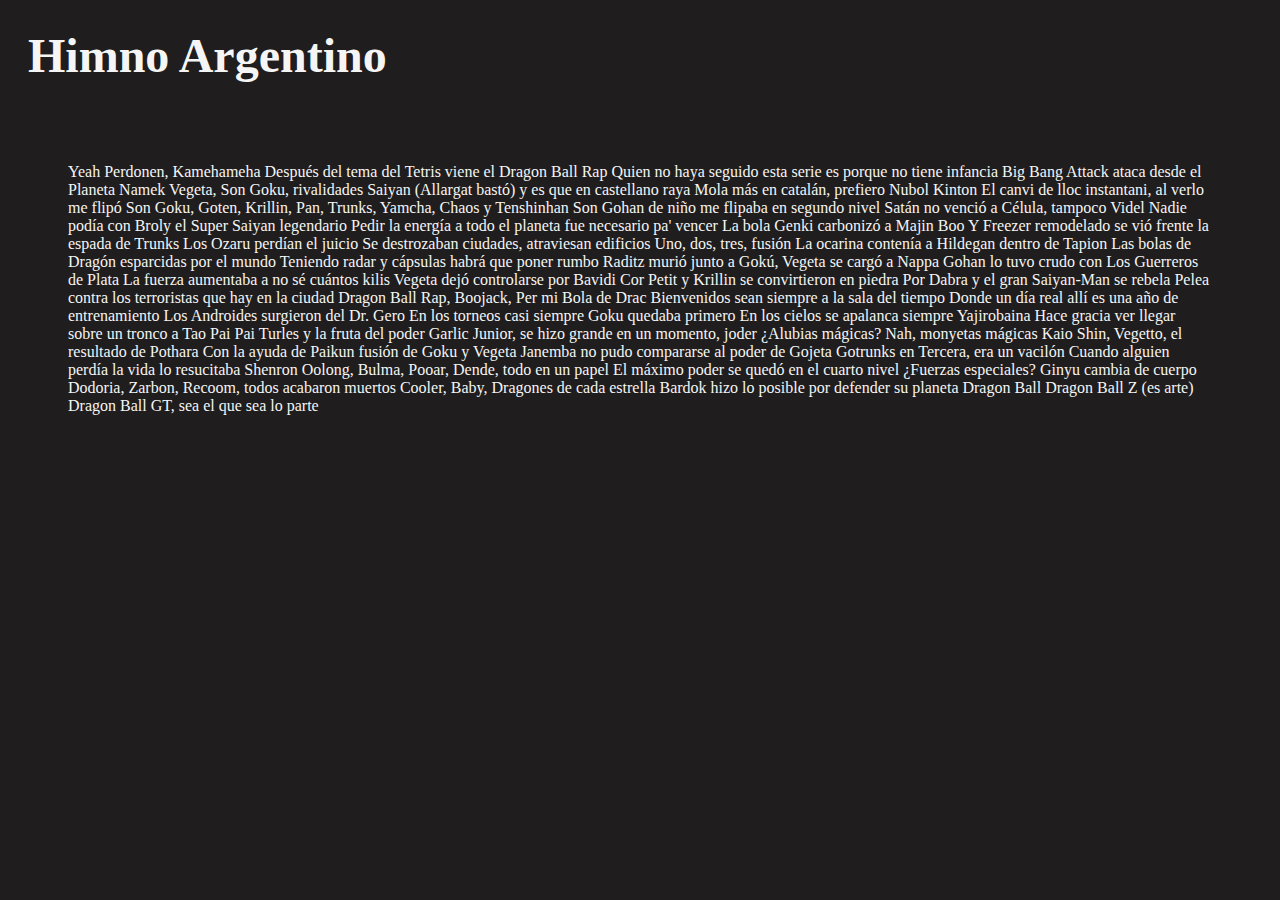
==== Cosas de 5to robotica.html @ 5526f6ee "Add files via upload" ====
<html>
<head>
    <link rel="stylesheet" href="sus.css">
<title>Himno de la Argentina</title>
<body>
    <h1>Himno Argentino</h1>
    <p> Yeah
        Perdonen, Kamehameha
        Después del tema del Tetris viene el Dragon Ball Rap
        Quien no haya seguido esta serie es porque no tiene infancia
        Big Bang Attack ataca desde el Planeta Namek
        Vegeta, Son Goku, rivalidades Saiyan
        (Allargat bastó) y es que en castellano raya
        Mola más en catalán, prefiero Nubol Kinton
        El canvi de lloc instantani, al verlo me flipó
        Son Goku, Goten, Krillin, Pan, Trunks, Yamcha, Chaos y Tenshinhan
        Son Gohan de niño me flipaba en segundo nivel
        Satán no venció a Célula, tampoco Videl
        Nadie podía con Broly el Super Saiyan legendario
        Pedir la energía a todo el planeta fue necesario pa' vencer
        La bola Genki carbonizó a Majin Boo
        Y Freezer remodelado se vió frente la espada de Trunks
        Los Ozaru perdían el juicio
        Se destrozaban ciudades, atraviesan edificios
        Uno, dos, tres, fusión
        La ocarina contenía a Hildegan dentro de Tapion
        Las bolas de Dragón esparcidas por el mundo
        Teniendo radar y cápsulas habrá que poner rumbo
        Raditz murió junto a Gokú, Vegeta se cargó a Nappa
        Gohan lo tuvo crudo con Los Guerreros de Plata
        La fuerza aumentaba a no sé cuántos kilis
        Vegeta dejó controlarse por Bavidi
        Cor Petit y Krillin se convirtieron en piedra
        Por Dabra y el gran Saiyan-Man se rebela
        Pelea contra los terroristas que hay en la ciudad
        Dragon Ball Rap, Boojack, Per mi Bola de Drac
        Bienvenidos sean siempre a la sala del tiempo
        Donde un día real allí es una año de entrenamiento
        Los Androides surgieron del Dr. Gero
        En los torneos casi siempre Goku quedaba primero
        En los cielos se apalanca siempre Yajirobaina
        Hace gracia ver llegar sobre un tronco a Tao Pai Pai
        Turles y la fruta del poder
        Garlic Junior, se hizo grande en un momento, joder
        ¿Alubias mágicas? Nah, monyetas mágicas
        Kaio Shin, Vegetto, el resultado de Pothara
        Con la ayuda de Paikun fusión de Goku y Vegeta
        Janemba no pudo compararse al poder de Gojeta
        Gotrunks en Tercera, era un vacilón
        Cuando alguien perdía la vida lo resucitaba Shenron
        Oolong, Bulma, Pooar, Dende, todo en un papel
        El máximo poder se quedó en el cuarto nivel
        ¿Fuerzas especiales? Ginyu cambia de cuerpo
        Dodoria, Zarbon, Recoom, todos acabaron muertos
        Cooler, Baby, Dragones de cada estrella
        Bardok hizo lo posible por defender su planeta
        Dragon Ball
        Dragon Ball Z (es arte)
        Dragon Ball GT, sea el que sea lo parte</p>



        <iframe width="560" height="315" src="https://www.youtube.com/embed/U-n4hWNewiE" title="YouTube video player" frameborder="0" allow="accelerometer; autoplay; clipboard-write; encrypted-media; gyroscope; picture-in-picture; web-share" allowfullscreen></iframe>
</body>






</head>







</html>
---- sus.css ----
body {
    background-color: rgb(31, 29, 29);
}
p {
    color: whitesmoke;
    margin: 50px;
    padding: 10px;
}
h1{
    color: whitesmoke;
    font-size: 300%;
    padding: 20px;
}
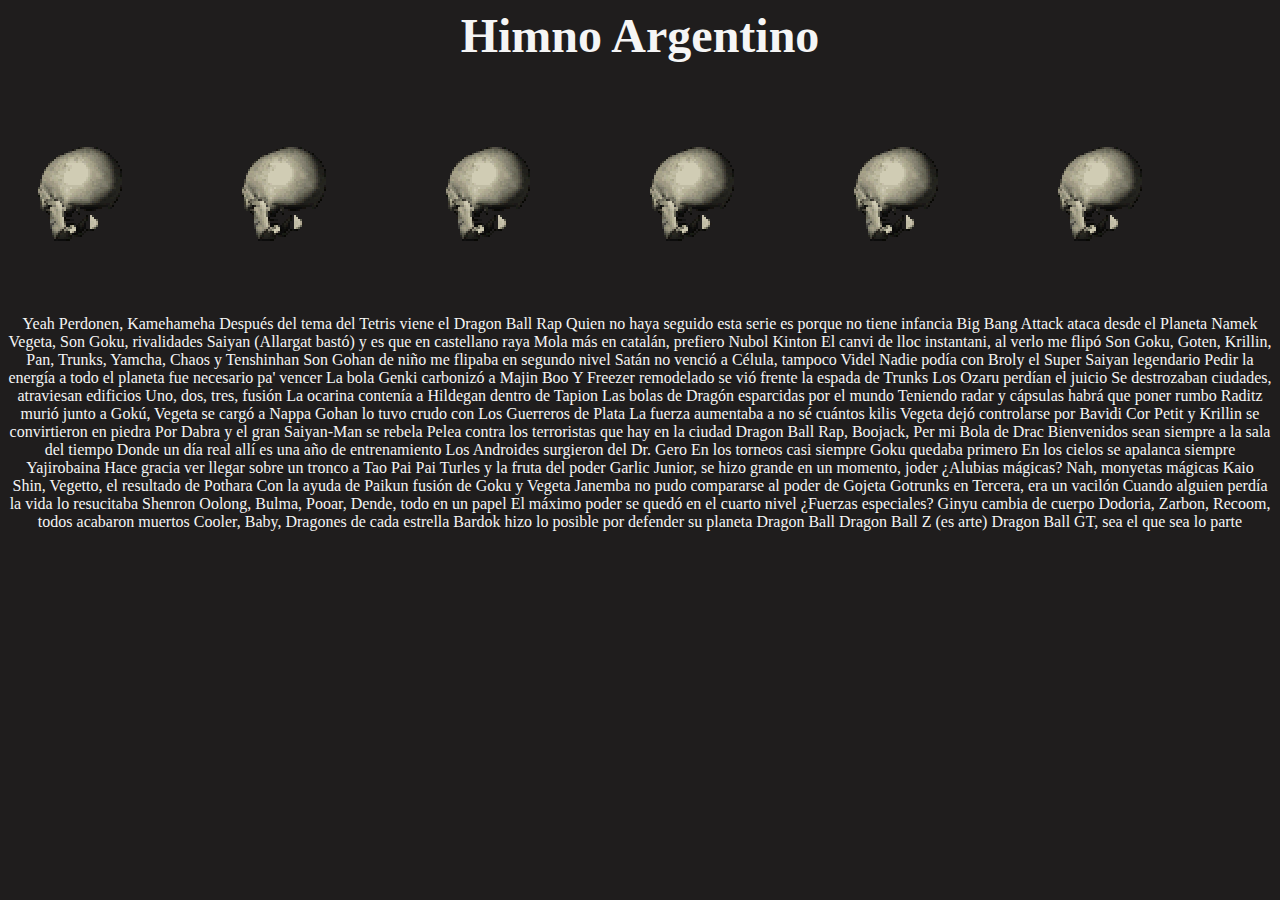
==== commit 612c6fec: "Primer commit" ====
--- a/Cosas de 5to robotica.html
+++ b/Cosas de 5to robotica.html
@@ -1,79 +1,85 @@
-<html>
-<head>
-    <link rel="stylesheet" href="sus.css">
-<title>Himno de la Argentina</title>
-<body>
-    <h1>Himno Argentino</h1>
-    <p> Yeah
-        Perdonen, Kamehameha
-        Después del tema del Tetris viene el Dragon Ball Rap
-        Quien no haya seguido esta serie es porque no tiene infancia
-        Big Bang Attack ataca desde el Planeta Namek
-        Vegeta, Son Goku, rivalidades Saiyan
-        (Allargat bastó) y es que en castellano raya
-        Mola más en catalán, prefiero Nubol Kinton
-        El canvi de lloc instantani, al verlo me flipó
-        Son Goku, Goten, Krillin, Pan, Trunks, Yamcha, Chaos y Tenshinhan
-        Son Gohan de niño me flipaba en segundo nivel
-        Satán no venció a Célula, tampoco Videl
-        Nadie podía con Broly el Super Saiyan legendario
-        Pedir la energía a todo el planeta fue necesario pa' vencer
-        La bola Genki carbonizó a Majin Boo
-        Y Freezer remodelado se vió frente la espada de Trunks
-        Los Ozaru perdían el juicio
-        Se destrozaban ciudades, atraviesan edificios
-        Uno, dos, tres, fusión
-        La ocarina contenía a Hildegan dentro de Tapion
-        Las bolas de Dragón esparcidas por el mundo
-        Teniendo radar y cápsulas habrá que poner rumbo
-        Raditz murió junto a Gokú, Vegeta se cargó a Nappa
-        Gohan lo tuvo crudo con Los Guerreros de Plata
-        La fuerza aumentaba a no sé cuántos kilis
-        Vegeta dejó controlarse por Bavidi
-        Cor Petit y Krillin se convirtieron en piedra
-        Por Dabra y el gran Saiyan-Man se rebela
-        Pelea contra los terroristas que hay en la ciudad
-        Dragon Ball Rap, Boojack, Per mi Bola de Drac
-        Bienvenidos sean siempre a la sala del tiempo
-        Donde un día real allí es una año de entrenamiento
-        Los Androides surgieron del Dr. Gero
-        En los torneos casi siempre Goku quedaba primero
-        En los cielos se apalanca siempre Yajirobaina
-        Hace gracia ver llegar sobre un tronco a Tao Pai Pai
-        Turles y la fruta del poder
-        Garlic Junior, se hizo grande en un momento, joder
-        ¿Alubias mágicas? Nah, monyetas mágicas
-        Kaio Shin, Vegetto, el resultado de Pothara
-        Con la ayuda de Paikun fusión de Goku y Vegeta
-        Janemba no pudo compararse al poder de Gojeta
-        Gotrunks en Tercera, era un vacilón
-        Cuando alguien perdía la vida lo resucitaba Shenron
-        Oolong, Bulma, Pooar, Dende, todo en un papel
-        El máximo poder se quedó en el cuarto nivel
-        ¿Fuerzas especiales? Ginyu cambia de cuerpo
-        Dodoria, Zarbon, Recoom, todos acabaron muertos
-        Cooler, Baby, Dragones de cada estrella
-        Bardok hizo lo posible por defender su planeta
-        Dragon Ball
-        Dragon Ball Z (es arte)
-        Dragon Ball GT, sea el que sea lo parte</p>
-
-
-
-        <iframe width="560" height="315" src="https://www.youtube.com/embed/U-n4hWNewiE" title="YouTube video player" frameborder="0" allow="accelerometer; autoplay; clipboard-write; encrypted-media; gyroscope; picture-in-picture; web-share" allowfullscreen></iframe>
-</body>
-
-
-
-
-
-
-</head>
-
-
-
-
-
-
-
+<html>
+<head>
+    <link rel="stylesheet" href="sus.css">
+<title>Himno de la Argentina</title>
+<body>
+    <h1>Himno Argentino</h1>
+    <img src="XwI7.gif" alt="">
+    <img src="XwI7.gif" alt="">
+    <img src="XwI7.gif" alt="">
+    <img src="XwI7.gif" alt="">
+    <img src="XwI7.gif" alt="">
+    <img src="XwI7.gif" alt="">
+    <p> Yeah
+        Perdonen, Kamehameha
+        Después del tema del Tetris viene el Dragon Ball Rap
+        Quien no haya seguido esta serie es porque no tiene infancia
+        Big Bang Attack ataca desde el Planeta Namek
+        Vegeta, Son Goku, rivalidades Saiyan
+        (Allargat bastó) y es que en castellano raya
+        Mola más en catalán, prefiero Nubol Kinton
+        El canvi de lloc instantani, al verlo me flipó
+        Son Goku, Goten, Krillin, Pan, Trunks, Yamcha, Chaos y Tenshinhan
+        Son Gohan de niño me flipaba en segundo nivel
+        Satán no venció a Célula, tampoco Videl
+        Nadie podía con Broly el Super Saiyan legendario
+        Pedir la energía a todo el planeta fue necesario pa' vencer
+        La bola Genki carbonizó a Majin Boo
+        Y Freezer remodelado se vió frente la espada de Trunks
+        Los Ozaru perdían el juicio
+        Se destrozaban ciudades, atraviesan edificios
+        Uno, dos, tres, fusión
+        La ocarina contenía a Hildegan dentro de Tapion
+        Las bolas de Dragón esparcidas por el mundo
+        Teniendo radar y cápsulas habrá que poner rumbo
+        Raditz murió junto a Gokú, Vegeta se cargó a Nappa
+        Gohan lo tuvo crudo con Los Guerreros de Plata
+        La fuerza aumentaba a no sé cuántos kilis
+        Vegeta dejó controlarse por Bavidi
+        Cor Petit y Krillin se convirtieron en piedra
+        Por Dabra y el gran Saiyan-Man se rebela
+        Pelea contra los terroristas que hay en la ciudad
+        Dragon Ball Rap, Boojack, Per mi Bola de Drac
+        Bienvenidos sean siempre a la sala del tiempo
+        Donde un día real allí es una año de entrenamiento
+        Los Androides surgieron del Dr. Gero
+        En los torneos casi siempre Goku quedaba primero
+        En los cielos se apalanca siempre Yajirobaina
+        Hace gracia ver llegar sobre un tronco a Tao Pai Pai
+        Turles y la fruta del poder
+        Garlic Junior, se hizo grande en un momento, joder
+        ¿Alubias mágicas? Nah, monyetas mágicas
+        Kaio Shin, Vegetto, el resultado de Pothara
+        Con la ayuda de Paikun fusión de Goku y Vegeta
+        Janemba no pudo compararse al poder de Gojeta
+        Gotrunks en Tercera, era un vacilón
+        Cuando alguien perdía la vida lo resucitaba Shenron
+        Oolong, Bulma, Pooar, Dende, todo en un papel
+        El máximo poder se quedó en el cuarto nivel
+        ¿Fuerzas especiales? Ginyu cambia de cuerpo
+        Dodoria, Zarbon, Recoom, todos acabaron muertos
+        Cooler, Baby, Dragones de cada estrella
+        Bardok hizo lo posible por defender su planeta
+        Dragon Ball
+        Dragon Ball Z (es arte)
+        Dragon Ball GT, sea el que sea lo parte</p>
+
+
+
+       
+</body>
+
+
+
+
+
+
+</head>
+
+
+
+
+
+
+
 </html>--- a/sus.css
+++ b/sus.css
@@ -1,13 +1,16 @@
-body {
-    background-color: rgb(31, 29, 29);
-}
-p {
-    color: whitesmoke;
-    margin: 50px;
-    padding: 10px;
-}
-h1{
-    color: whitesmoke;
-    font-size: 300%;
-    padding: 20px;
+body {
+    background-color: rgb(31, 29, 29);
+}
+p {
+  text-align: center;
+    color: whitesmoke;
+    
+}
+h1{
+    color: whitesmoke;
+    font-size: 300%;
+    text-align: center;
+}
+iframe{
+    text-align: center;
 }